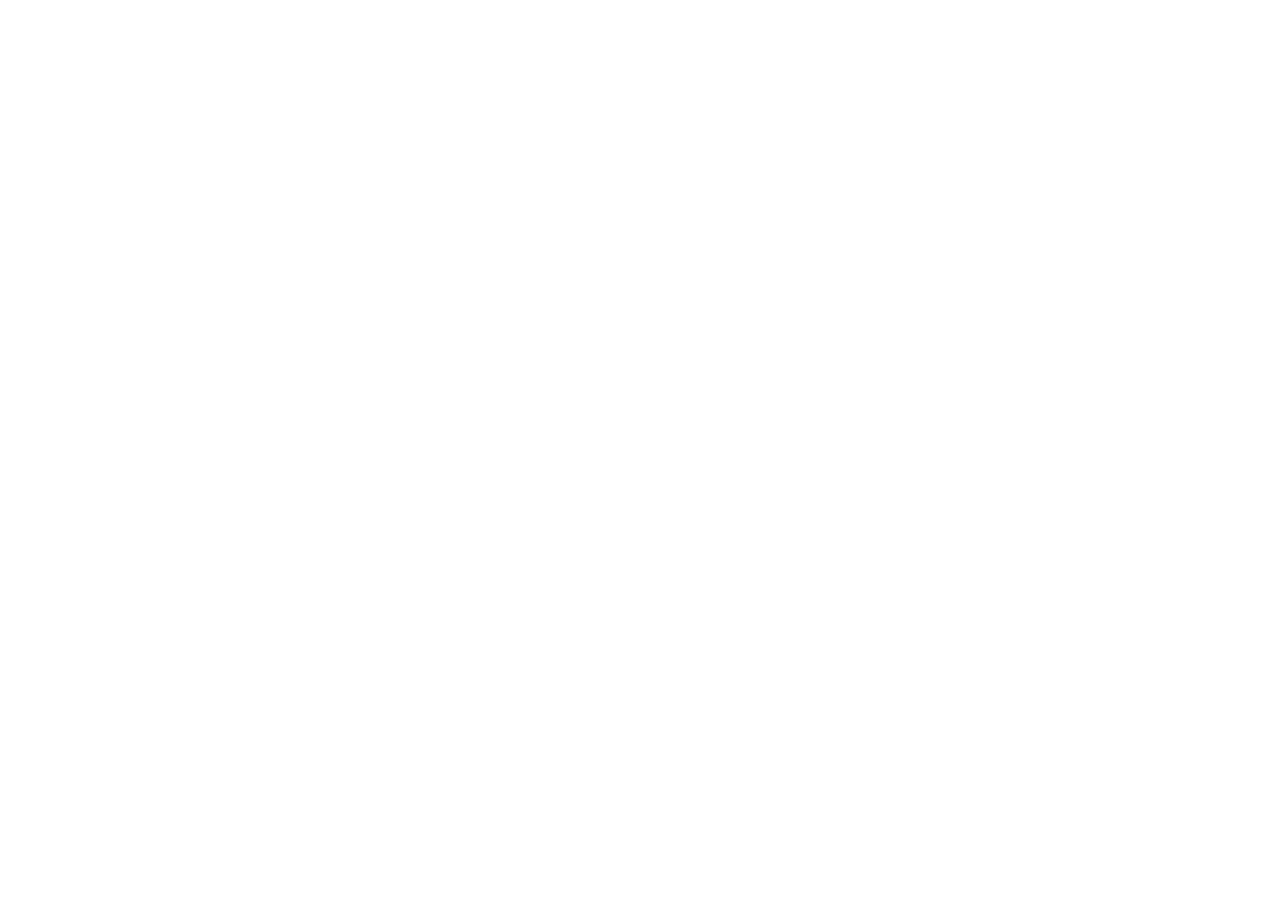
==== index.html @ 53037b5d "Set up initial Project files, including index.html as well as all needed LESS Files for further modi" ====
<!doctype html>

<html lang="en">

<head>
    <meta charset="utf-8">
  
    <title>Droom</title>
  
    <link href="https://fonts.googleapis.com/css?family=Russo+One|Ubuntu" rel="stylesheet">
    <link href="css/index.css" rel="stylesheet">
    <meta name="viewport" content="width=device-width, initial-scale=1">
  
    <!--[if lt IE 9]>
      <script src="https://cdnjs.cloudflare.com/ajax/libs/html5shiv/3.7.3/html5shiv.js"></script>
    <![endif]-->
  </head>

  <body>


  </body>

  </html>
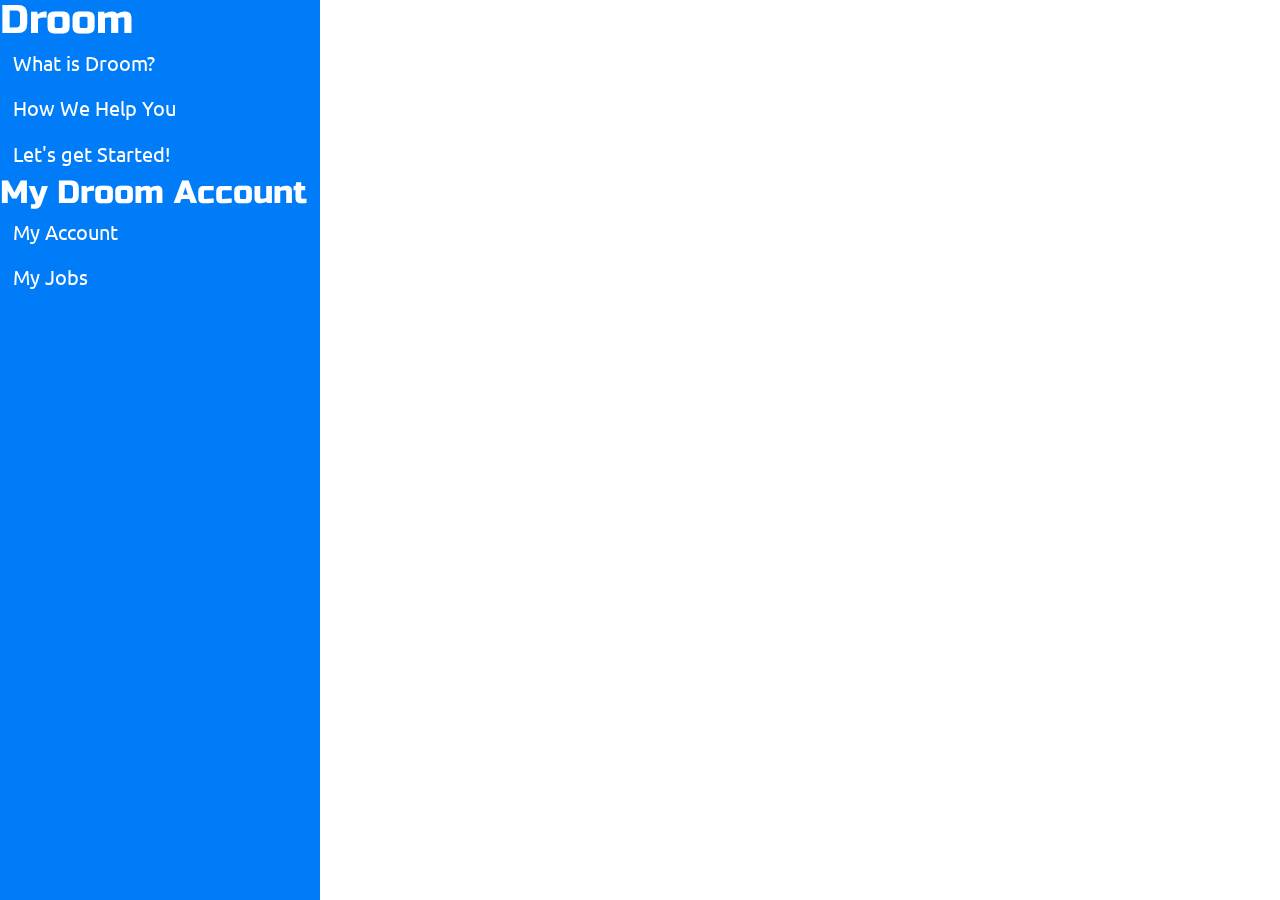
==== commit 9e41af27: "Achieved General layout for Marketing Page" ====
--- a/index.html
+++ b/index.html
@@ -4,21 +4,39 @@
 
 <head>
     <meta charset="utf-8">
-  
-    <title>Droom</title>
-  
+
+    <title>Droom 4</title>
+
     <link href="https://fonts.googleapis.com/css?family=Russo+One|Ubuntu" rel="stylesheet">
-    <link href="css/index.css" rel="stylesheet">
+    <link href="CSS/index.css" rel="stylesheet">
     <meta name="viewport" content="width=device-width, initial-scale=1">
-  
+
     <!--[if lt IE 9]>
       <script src="https://cdnjs.cloudflare.com/ajax/libs/html5shiv/3.7.3/html5shiv.js"></script>
     <![endif]-->
-  </head>
+</head>
 
-  <body>
+<body>
+    <section class="NavMenu">
+        <nav>
+            <h1>Droom</h1>
+            <a href=#>What is Droom?</a>
+            <a href=#>How We Help You</a>
+            <a href=#>Let's get Started!</a>
 
+            <h2>My Droom Account</h2>
+            <a href=#>My Account</a>
+            <a href=#>My Jobs</a>
+        </nav>
+    </section>
 
-  </body>
+    <section class="Droom-Header">
+        <p>
+            <h2>This is Droom</h2>
 
-  </html>+        </p>
+    </section>
+
+</body>
+
+</html>--- a/CSS/index.css
+++ b/CSS/index.css
@@ -0,0 +1,181 @@
+/* http://meyerweb.com/eric/tools/css/reset/ 
+   v2.0 | 20110126
+   License: none (public domain)
+*/
+html,
+body,
+div,
+span,
+applet,
+object,
+iframe,
+h1,
+h2,
+h3,
+h4,
+h5,
+h6,
+p,
+blockquote,
+pre,
+a,
+abbr,
+acronym,
+address,
+big,
+cite,
+code,
+del,
+dfn,
+em,
+img,
+ins,
+kbd,
+q,
+s,
+samp,
+small,
+strike,
+strong,
+sub,
+sup,
+tt,
+var,
+b,
+u,
+i,
+center,
+dl,
+dt,
+dd,
+ol,
+ul,
+li,
+fieldset,
+form,
+label,
+legend,
+table,
+caption,
+tbody,
+tfoot,
+thead,
+tr,
+th,
+td,
+article,
+aside,
+canvas,
+details,
+embed,
+figure,
+figcaption,
+footer,
+header,
+hgroup,
+menu,
+nav,
+output,
+ruby,
+section,
+summary,
+time,
+mark,
+audio,
+video {
+  margin: 0;
+  padding: 0;
+  border: 0;
+  font-size: 100%;
+  font: inherit;
+  vertical-align: baseline;
+}
+/* HTML5 display-role reset for older browsers */
+article,
+aside,
+details,
+figcaption,
+figure,
+footer,
+header,
+hgroup,
+menu,
+nav,
+section {
+  display: block;
+}
+body {
+  line-height: 1;
+}
+ol,
+ul {
+  list-style: none;
+}
+blockquote,
+q {
+  quotes: none;
+}
+blockquote:before,
+blockquote:after,
+q:before,
+q:after {
+  content: '';
+  content: none;
+}
+table {
+  border-collapse: collapse;
+  border-spacing: 0;
+}
+* {
+  box-sizing: border-box;
+}
+html {
+  font-size: 62.5%;
+}
+html,
+body {
+  font-family: 'Ubuntu', sans-serif;
+}
+h1,
+h2,
+h3,
+h4,
+h5 {
+  font-family: 'Russo One', sans-serif;
+}
+h2 {
+  font-size: 3.2rem;
+}
+h3 {
+  font-size: 2.8rem;
+}
+p {
+  font-size: 1.6rem;
+  line-height: 1.4;
+}
+.container {
+  max-width: 800px;
+  width: 100%;
+  margin: 0 auto;
+}
+.NavMenu {
+  display: flex;
+  flex-direction: column;
+  width: 25%;
+  height: 100%;
+  position: fixed;
+  background-color: #007cf8;
+  color: white;
+  font-size: 2rem;
+}
+.NavMenu h1 {
+  font-size: 4rem;
+  align-content: center;
+}
+.NavMenu a {
+  width: 100%;
+  display: block;
+  padding: 4%;
+  color: white;
+  text-decoration: none;
+}
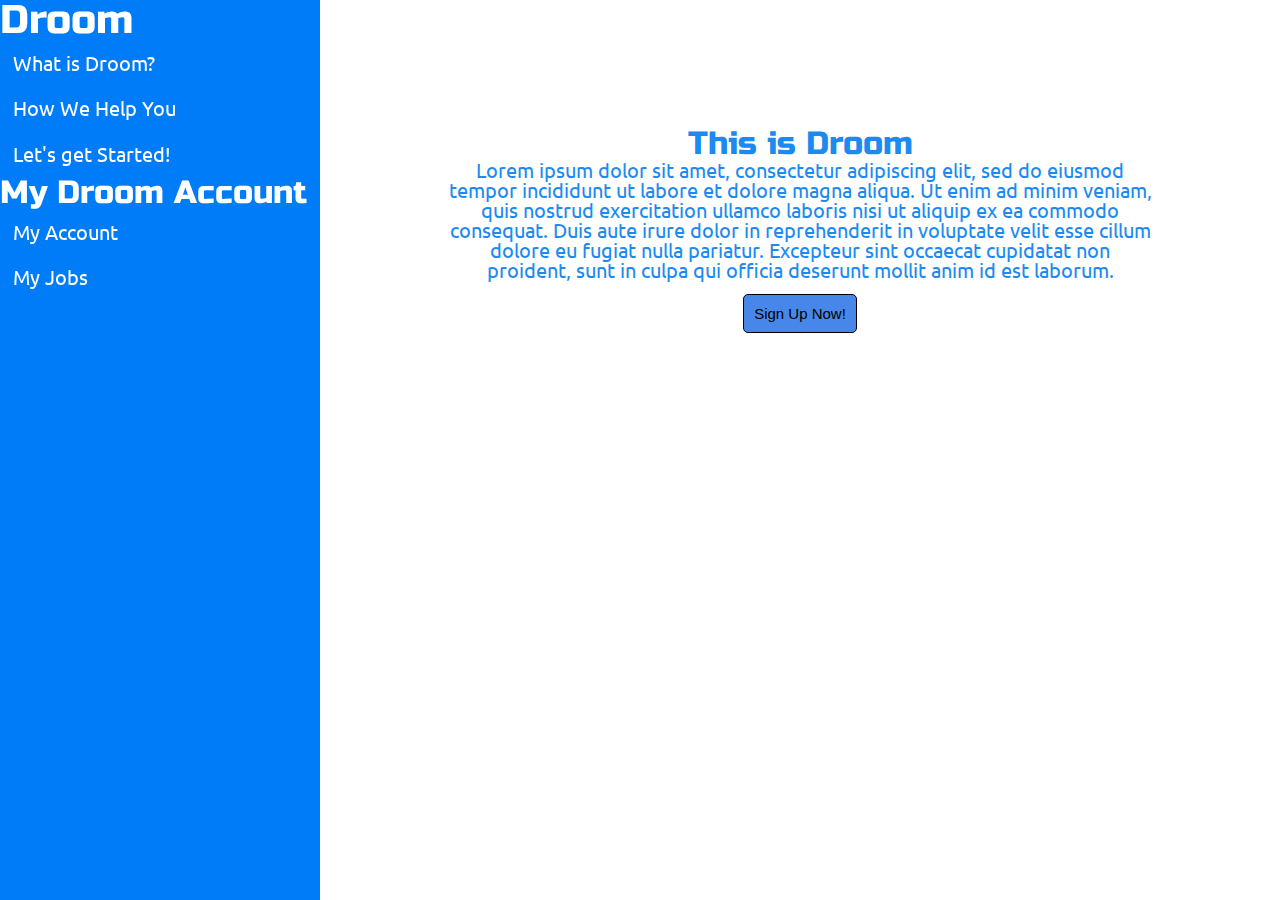
==== commit 986b36c8: "Added Minimal styling for Market Page as well as Navbar styling" ====
--- a/index.html
+++ b/index.html
@@ -33,7 +33,11 @@
     <section class="Droom-Header">
         <p>
             <h2>This is Droom</h2>
-
+            Lorem ipsum dolor sit amet, consectetur adipiscing elit, sed do eiusmod tempor incididunt ut labore et dolore magna aliqua. 
+            Ut enim ad minim veniam, quis nostrud exercitation ullamco laboris nisi ut aliquip ex ea commodo consequat. 
+            Duis aute irure dolor in reprehenderit in voluptate velit esse cillum dolore eu fugiat nulla pariatur. 
+            Excepteur sint occaecat cupidatat non proident, sunt in culpa qui officia deserunt mollit anim id est laborum.
+            <button>Sign Up Now!</button>
         </p>
     </section>
 
--- a/CSS/index.css
+++ b/CSS/index.css
@@ -179,3 +179,21 @@
   color: white;
   text-decoration: none;
 }
+.Droom-Header {
+  margin-left: 25%;
+  padding: 10%;
+  background: url("https://cdn6.dissolve.com/p/D187_233_060/D187_233_060_1200.jpg");
+  background-attachment: fixed;
+  text-align: center;
+  font-size: 2rem;
+  color: #1c8af1;
+}
+.Droom-Header button {
+  margin: 2% auto;
+  display: block;
+  border-radius: 5px;
+  background-color: #4687e9;
+  padding: 1rem;
+  font-size: 1.5rem;
+  border: solid black 1px;
+}
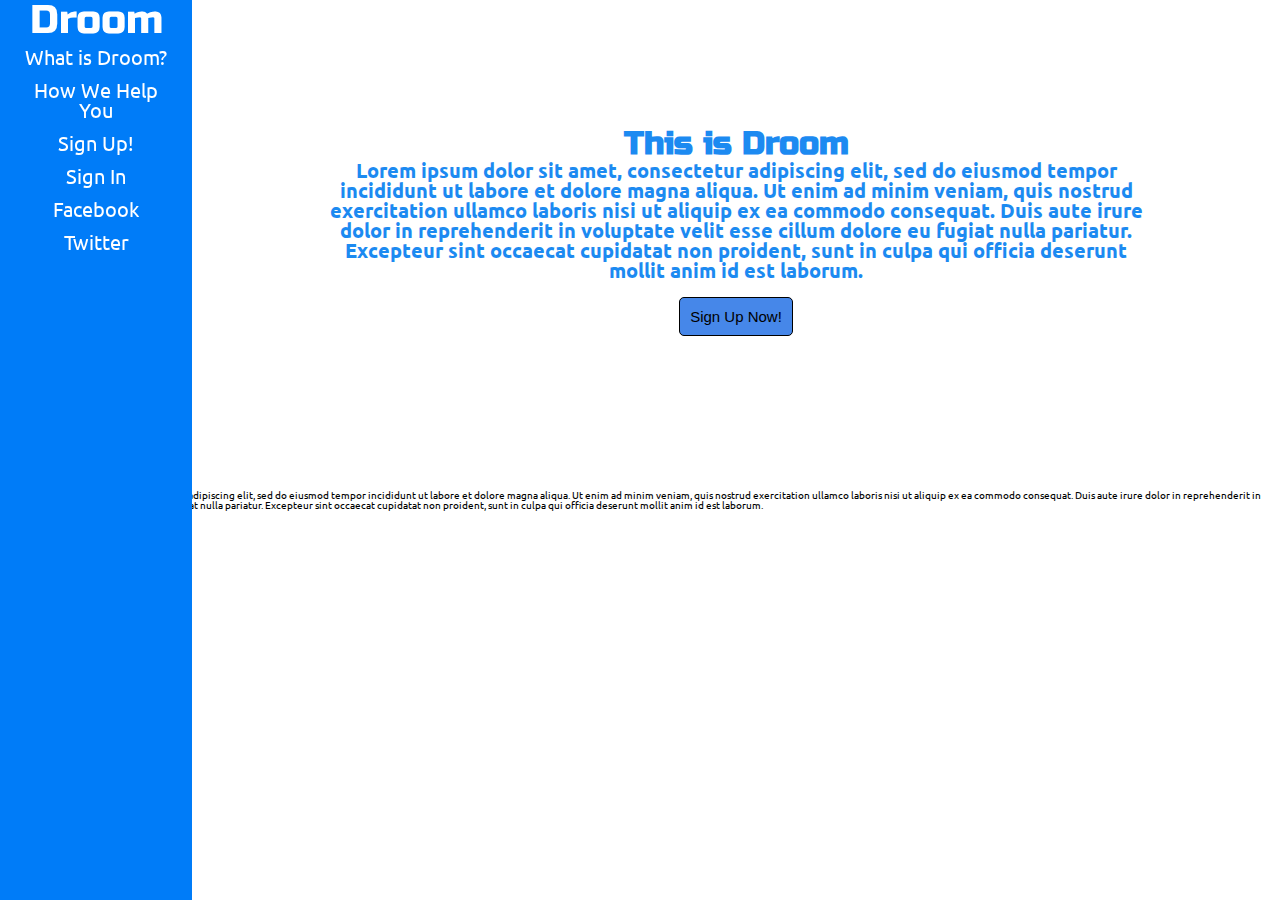
==== commit 3c43d491: "Added Navigation Items and Social links for Droom Site" ====
--- a/index.html
+++ b/index.html
@@ -22,23 +22,42 @@
             <h1>Droom</h1>
             <a href=#>What is Droom?</a>
             <a href=#>How We Help You</a>
-            <a href=#>Let's get Started!</a>
+            <section class="Sign-inButtons">
+                <a href=#>Sign Up!</a>
+                <a href=#>Sign In</a>
+            </section>
 
-            <h2>My Droom Account</h2>
-            <a href=#>My Account</a>
-            <a href=#>My Jobs</a>
+            <section class="SocialMedia">
+                <a href=#>Facebook</a>
+                <a href=#>Twitter</a>
+            </section>
         </nav>
     </section>
 
     <section class="Droom-Header">
         <p>
             <h2>This is Droom</h2>
-            Lorem ipsum dolor sit amet, consectetur adipiscing elit, sed do eiusmod tempor incididunt ut labore et dolore magna aliqua. 
-            Ut enim ad minim veniam, quis nostrud exercitation ullamco laboris nisi ut aliquip ex ea commodo consequat. 
-            Duis aute irure dolor in reprehenderit in voluptate velit esse cillum dolore eu fugiat nulla pariatur. 
-            Excepteur sint occaecat cupidatat non proident, sunt in culpa qui officia deserunt mollit anim id est laborum.
+            Lorem ipsum dolor sit amet, consectetur adipiscing elit, sed do eiusmod tempor incididunt ut labore et
+            dolore magna aliqua.
+            Ut enim ad minim veniam, quis nostrud exercitation ullamco laboris nisi ut aliquip ex ea commodo consequat.
+            Duis aute irure dolor in reprehenderit in voluptate velit esse cillum dolore eu fugiat nulla pariatur.
+            Excepteur sint occaecat cupidatat non proident, sunt in culpa qui officia deserunt mollit anim id est
+            laborum.
             <button>Sign Up Now!</button>
         </p>
+    </section>
+
+    <section class="Marketing">
+        <p>
+            <h1>What Droom Can do for you!</h1>
+            Lorem ipsum dolor sit amet, consectetur adipiscing elit, sed do eiusmod tempor incididunt ut labore et
+            dolore magna aliqua.
+            Ut enim ad minim veniam, quis nostrud exercitation ullamco laboris nisi ut aliquip ex ea commodo consequat.
+            Duis aute irure dolor in reprehenderit in voluptate velit esse cillum dolore eu fugiat nulla pariatur.
+            Excepteur sint occaecat cupidatat non proident, sunt in culpa qui officia deserunt mollit anim id est
+            laborum.
+        </p>
+
     </section>
 
 </body>
--- a/CSS/index.css
+++ b/CSS/index.css
@@ -161,18 +161,24 @@
 .NavMenu {
   display: flex;
   flex-direction: column;
-  width: 25%;
+  width: 15%;
   height: 100%;
   position: fixed;
   background-color: #007cf8;
   color: white;
   font-size: 2rem;
-}
-.NavMenu h1 {
+  align-items: center;
+  text-align: center;
+}
+.NavMenu nav {
+  height: 100%;
+  display: flex;
+  flex-direction: column;
+}
+.NavMenu nav h1 {
   font-size: 4rem;
-  align-content: center;
-}
-.NavMenu a {
+}
+.NavMenu nav a {
   width: 100%;
   display: block;
   padding: 4%;
@@ -180,13 +186,14 @@
   text-decoration: none;
 }
 .Droom-Header {
-  margin-left: 25%;
+  margin-left: 15%;
   padding: 10%;
   background: url("https://cdn6.dissolve.com/p/D187_233_060/D187_233_060_1200.jpg");
   background-attachment: fixed;
   text-align: center;
   font-size: 2rem;
   color: #1c8af1;
+  font-weight: 800;
 }
 .Droom-Header button {
   margin: 2% auto;
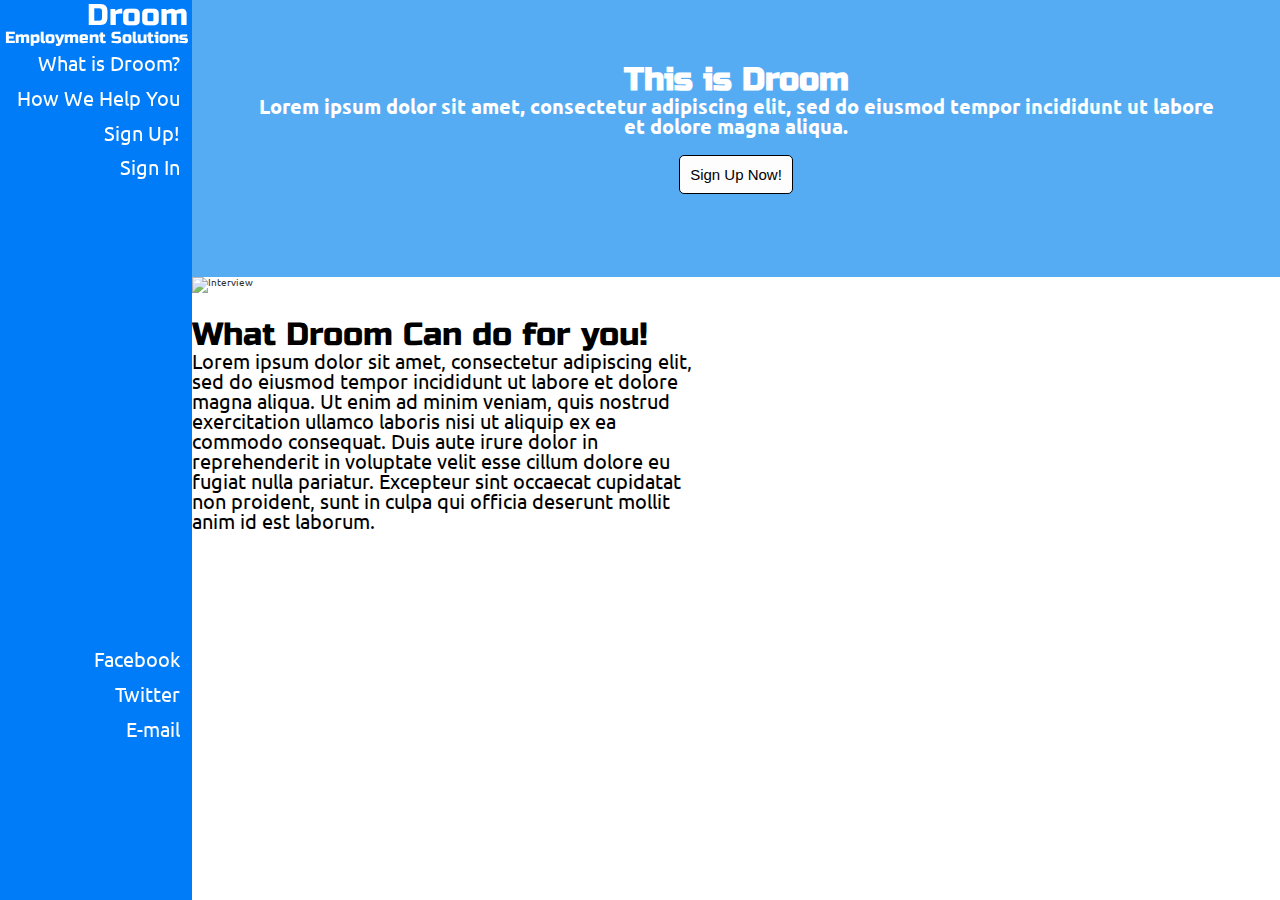
==== commit 2aab7e44: "Modified Navigation further and initialized Layout of Home Page" ====
--- a/index.html
+++ b/index.html
@@ -20,6 +20,8 @@
     <section class="NavMenu">
         <nav>
             <h1>Droom</h1>
+            <h3>Employment Solutions</h3>
+
             <a href=#>What is Droom?</a>
             <a href=#>How We Help You</a>
             <section class="Sign-inButtons">
@@ -30,26 +32,29 @@
             <section class="SocialMedia">
                 <a href=#>Facebook</a>
                 <a href=#>Twitter</a>
+                <a href=#>E-mail</a>
             </section>
         </nav>
     </section>
 
     <section class="Droom-Header">
         <p>
+
             <h2>This is Droom</h2>
+
             Lorem ipsum dolor sit amet, consectetur adipiscing elit, sed do eiusmod tempor incididunt ut labore et
             dolore magna aliqua.
-            Ut enim ad minim veniam, quis nostrud exercitation ullamco laboris nisi ut aliquip ex ea commodo consequat.
-            Duis aute irure dolor in reprehenderit in voluptate velit esse cillum dolore eu fugiat nulla pariatur.
-            Excepteur sint occaecat cupidatat non proident, sunt in culpa qui officia deserunt mollit anim id est
-            laborum.
             <button>Sign Up Now!</button>
+
         </p>
     </section>
-
+    <section class="header-img">
+        <img src="https://c.pxhere.com/photos/8e/9e/adult_african_descent_american_business_people_cheerful_coffee_colleagues_cup-1539285.jpg!d"
+            alt="Interview">
+    </section>
     <section class="Marketing">
         <p>
-            <h1>What Droom Can do for you!</h1>
+            <h2>What Droom Can do for you!</h2>
             Lorem ipsum dolor sit amet, consectetur adipiscing elit, sed do eiusmod tempor incididunt ut labore et
             dolore magna aliqua.
             Ut enim ad minim veniam, quis nostrud exercitation ullamco laboris nisi ut aliquip ex ea commodo consequat.
--- a/CSS/index.css
+++ b/CSS/index.css
@@ -168,7 +168,8 @@
   color: white;
   font-size: 2rem;
   align-items: center;
-  text-align: center;
+  text-align: right;
+  padding-right: 0;
 }
 .NavMenu nav {
   height: 100%;
@@ -176,7 +177,10 @@
   flex-direction: column;
 }
 .NavMenu nav h1 {
-  font-size: 4rem;
+  font-size: 3rem;
+}
+.NavMenu nav h3 {
+  font-size: 1.6rem;
 }
 .NavMenu nav a {
   width: 100%;
@@ -185,22 +189,39 @@
   color: white;
   text-decoration: none;
 }
+.NavMenu nav .SocialMedia {
+  margin-top: 250%;
+}
 .Droom-Header {
   margin-left: 15%;
-  padding: 10%;
-  background: url("https://cdn6.dissolve.com/p/D187_233_060/D187_233_060_1200.jpg");
+  padding: 5%;
   background-attachment: fixed;
   text-align: center;
   font-size: 2rem;
-  color: #1c8af1;
+  color: white;
+  background: #56acf3;
   font-weight: 800;
 }
 .Droom-Header button {
   margin: 2% auto;
   display: block;
   border-radius: 5px;
-  background-color: #4687e9;
+  background-color: #fdfdfd;
   padding: 1rem;
   font-size: 1.5rem;
   border: solid black 1px;
 }
+.header-img {
+  margin-left: 15%;
+}
+.header-img img {
+  opacity: 80%;
+  height: 50rem;
+  width: 100%;
+}
+.Marketing {
+  margin-top: 2%;
+  margin-left: 15%;
+  font-size: 2rem;
+  width: 40%;
+}
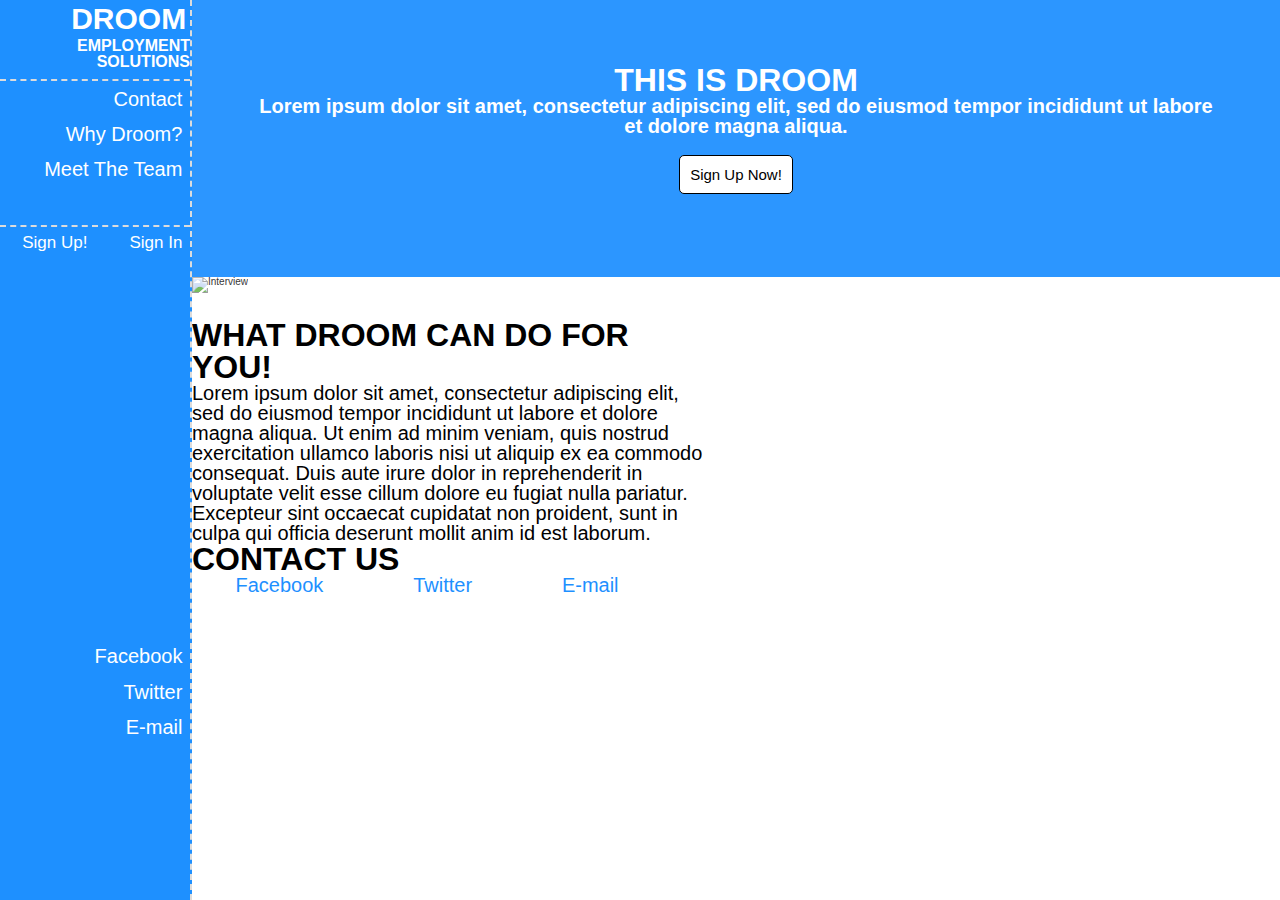
==== commit 91136386: "Made Navigation Menu sleeker, and added code for Navigation menu on about page" ====
--- a/index.html
+++ b/index.html
@@ -7,7 +7,8 @@
 
     <title>Droom 4</title>
 
-    <link href="https://fonts.googleapis.com/css?family=Russo+One|Ubuntu" rel="stylesheet">
+    <link href="https://fonts.googleapis.com/css?family=Merriweather:700i|Roboto+Condensed&display=swap"
+        rel="stylesheet">
     <link href="CSS/index.css" rel="stylesheet">
     <meta name="viewport" content="width=device-width, initial-scale=1">
 
@@ -19,11 +20,13 @@
 <body>
     <section class="NavMenu">
         <nav>
-            <h1>Droom</h1>
-            <h3>Employment Solutions</h3>
-
-            <a href=#>What is Droom?</a>
-            <a href=#>How We Help You</a>
+            <section class="Navheader">
+                <h1>Droom</h1>
+                <h3>Employment Solutions</h3>
+            </section>
+            <a href=#>Contact</a>
+            <a href="index.html">Why Droom?</a>
+            <a href="about.html">Meet The Team</a>
             <section class="Sign-inButtons">
                 <a href=#>Sign Up!</a>
                 <a href=#>Sign In</a>
@@ -65,6 +68,14 @@
 
     </section>
 
+    <footer>
+        <h2>Contact Us</h2>
+        <a href=#>Facebook</a>
+        <a href=#>Twitter</a>
+        <a href=#>E-mail</a>
+
+    </footer>
+
 </body>
 
 </html>--- a/CSS/index.css
+++ b/CSS/index.css
@@ -141,7 +141,9 @@
 h3,
 h4,
 h5 {
-  font-family: 'Russo One', sans-serif;
+  font-family: 'Gill Sans', 'Gill Sans MT', Calibri, 'Trebuchet MS', sans-serif;
+  font-weight: 900;
+  text-transform: uppercase;
 }
 h2 {
   font-size: 3.2rem;
@@ -164,12 +166,17 @@
   width: 15%;
   height: 100%;
   position: fixed;
-  background-color: #007cf8;
+  background-color: dodgerblue;
   color: white;
   font-size: 2rem;
   align-items: center;
   text-align: right;
   padding-right: 0;
+  border-right: 2px dashed gainsboro;
+}
+.NavMenu .Navheader {
+  padding-bottom: 5%;
+  border-bottom: 2px dashed gainsboro;
 }
 .NavMenu nav {
   height: 100%;
@@ -178,6 +185,7 @@
 }
 .NavMenu nav h1 {
   font-size: 3rem;
+  padding: 2%;
 }
 .NavMenu nav h3 {
   font-size: 1.6rem;
@@ -189,8 +197,19 @@
   color: white;
   text-decoration: none;
 }
+.NavMenu nav .Sign-inButtons {
+  border-top: gainsboro 2px dashed;
+  margin-top: 20%;
+  display: flex;
+  flex-direction: row;
+  flex-wrap: wrap;
+  font-size: 1.7rem;
+}
+.NavMenu nav .Sign-inButtons a {
+  width: 50%;
+}
 .NavMenu nav .SocialMedia {
-  margin-top: 250%;
+  margin-top: 200%;
 }
 .Droom-Header {
   margin-left: 15%;
@@ -199,14 +218,17 @@
   text-align: center;
   font-size: 2rem;
   color: white;
-  background: #56acf3;
+  background: #2c96ff;
   font-weight: 800;
+}
+.Droom-Header p {
+  width: 50%;
 }
 .Droom-Header button {
   margin: 2% auto;
   display: block;
   border-radius: 5px;
-  background-color: #fdfdfd;
+  background-color: white;
   padding: 1rem;
   font-size: 1.5rem;
   border: solid black 1px;
@@ -225,3 +247,12 @@
   font-size: 2rem;
   width: 40%;
 }
+footer {
+  margin-left: 15%;
+}
+footer a {
+  font-size: 2rem;
+  text-decoration: none;
+  color: dodgerblue;
+  padding: 4%;
+}
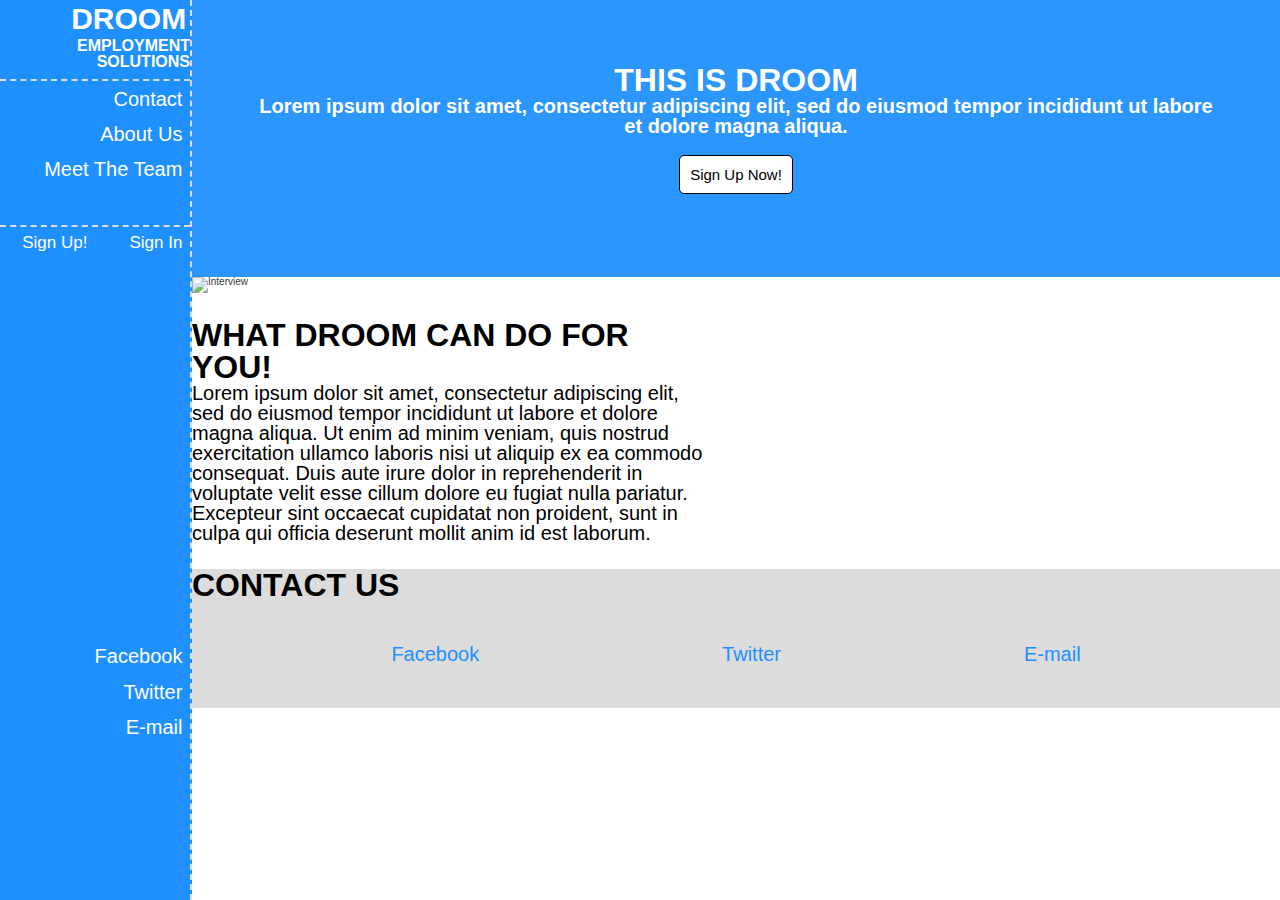
==== commit ca5096a0: "Set Up HTML for Team Page, and Initialized less page for about.html" ====
--- a/index.html
+++ b/index.html
@@ -25,7 +25,7 @@
                 <h3>Employment Solutions</h3>
             </section>
             <a href=#>Contact</a>
-            <a href="index.html">Why Droom?</a>
+            <a href="index.html">About Us</a>
             <a href="about.html">Meet The Team</a>
             <section class="Sign-inButtons">
                 <a href=#>Sign Up!</a>
@@ -67,15 +67,16 @@
         </p>
 
     </section>
+    <section class="Footing">
+        <h2 class="FootHeader">Contact Us</h2>
 
-    <footer>
-        <h2>Contact Us</h2>
-        <a href=#>Facebook</a>
-        <a href=#>Twitter</a>
-        <a href=#>E-mail</a>
+        <footer>
+            <a href=#>Facebook</a>
+            <a href=#>Twitter</a>
+            <a href=#>E-mail</a>
 
-    </footer>
-
+        </footer>
+    </section>
 </body>
 
 </html>--- a/CSS/index.css
+++ b/CSS/index.css
@@ -247,8 +247,17 @@
   font-size: 2rem;
   width: 40%;
 }
+.FootHeader {
+  margin-left: 15%;
+  margin-top: 2%;
+  background: gainsboro;
+}
 footer {
   margin-left: 15%;
+  display: flex;
+  justify-content: space-evenly;
+  margin-bottom: 0%;
+  background: gainsboro;
 }
 footer a {
   font-size: 2rem;
